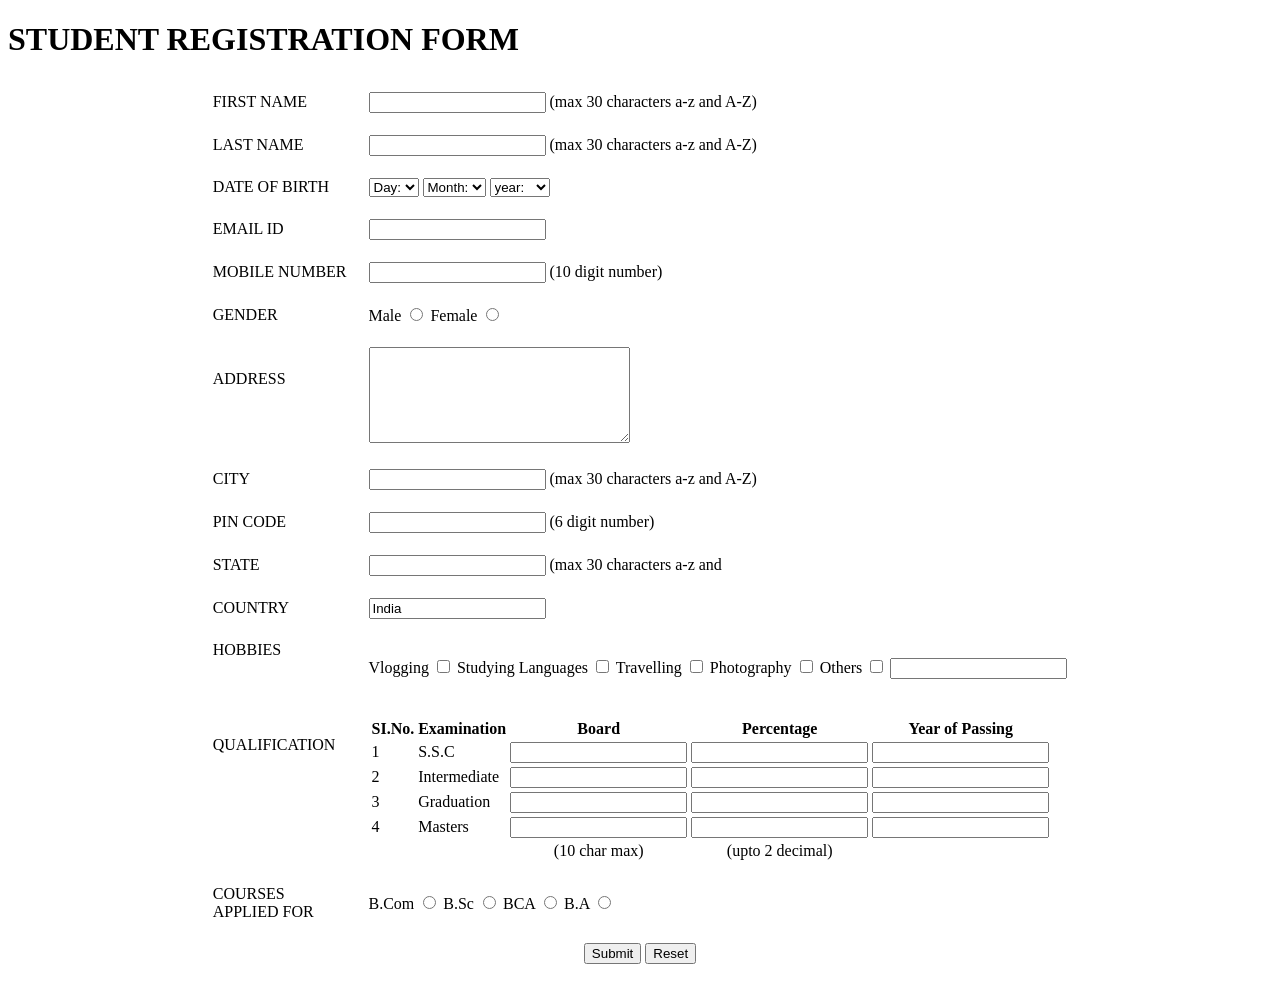
==== forms.html @ 9711dd81 "main" ====
<!DOCTYPE html>
<html lang="en">
<head>
    <meta charset="UTF-8">
    <meta name="viewport" content="width=device-width, initial-scale=1.0">
    <title>Student Registration Form></title>
    
</head>
<body>

    <h1>STUDENT REGISTRATION FORM</h1>


    <table align="center" cellpadding="10">

     <!--First Name ----------------------->
     <tr>
        <td>FIRST NAME</td>
        <td><input type="text" name="First_Name" maxlength="30"/>
        (max 30 characters a-z and A-Z)
        </td>
     </tr>

     <!-- Last Name ------------------------>
      <tr>
        <td>LAST NAME</td>
        <td><input type="text" name="Last_Name" maxlength="30"/>
        (max 30 characters a-z and A-Z)
        </td>
      </tr>

      <!--Date Of Birth -------------------->
      <tr>
         <td>DATE OF BIRTH</td>

         <td>
            <select name="Birthday_day" id="Birthday_Day">
            <option value="-1">Day:</option>
            <option value="1">1</option>
            <option value="2">2</option>
            <option value="3">3</option>
            
            <option value="4">4</option>
            <option value="5">5</option>
            <option value="6">6</option>
            <option value="7">7</option>
            <option value="8">8</option>
            <option value="9">9</option>
            <option value="10">10</option>
            <option value="11">11</option>
            <option value="12">12</option>

            <option value="13">13</option>
            <option value="14">14</option>
            <option value="15">15</option>
            <option value="16">16</option>
            <option value="17">17</option>
            <option value="18">18</option>
            <option value="19">19</option>
            <option value="20">20</option>
            <option value="21">21</option>

            <option value="22">22</option>
            <option value="23">23</option>
            <option value="24">24</option>
            <option value="25">25</option>
            <option value="26">26</option>
            <option value="27">27</option>
            <option value="28">28</option>
            <option value="29">29</option>
            <option value="30">30</option>


            <option value="31">31</option>
        </select>

        <select id="Birthday_Month" name="Birthday_Month">
            <option value="-1">Month:</option>
            <option value="January">Jan</option>
            <option value="February">Feb</option>
            <option value="March">Mar</option>
            <option value="April">Apr</option>
            <option value="May">May</option>
            <option value="June">June</option>
            <option value="July">July</option>
            <option value="August">Aug</option>
            <option value="September">Sep</option>
            <option value="October">Oct</option>
            <option value="November">Nov</option>
            <option value="December">Dec</option>
        </select>

        <select name="Birthday_year" id="Birthday_year">

            <option value="-1">year:</option>
            <option value="2025">2025</option>
            <option value="2024">2024</option>
            <option value="2023">2023</option>
            <option value="2022">2022</option>
            <option value="2021">2021</option>
            <option value="2020">2020</option>
            <option value="2019">2019</option>
            <option value="2018">2018</option>
            <option value="2017">2017</option>
            <option value="2016">2016</option>
            <option value="2015">20115</option>
            <option value="2014">2014</option>
            <option value="2013">2013</option>

            <option value="2012">2012</option>
            <option value="2011">2011</option>
            <option value="2010">2010</option>
            <option value="2009">2009</option>
            <option value="2008">2008</option>
            <option value="2007">2007</option>
            <option value="2006">2006</option>
            <option value="2005">2005</option>
            <option value="2004">2004</option>
            <option value="2003">2003</option>
            <option value="2002">2002</option>
            <option value="2001">2001</option>
            <option value="2000">2000</option>

            <option value="1999">1999</option>
            <option value="1998">1998</option>
            <option value="1997">1997</option>
            <option value="1996">1996</option>
            <option value="1995">1995</option>
            <option value="1994">1994</option>
            <option value="1993">1993</option>
            <option value="1992">1992</option>
            <option value="1991">1991</option>
            <option value="1990">1990</option>
            <option value="1989">1989</option>
            <option value="1988">1988</option>
            <option value="1987">1987</option>
            <option value="1986">1986</option>
        </select>
         </td>
      </tr>

      <!-- Email id ------------------------------->
      <tr>
        <td>EMAIL ID</td>
        <td><input type="text" name="Email_Id" maxlength="100"/></td>
      </tr>

      <!----Mobile Number ------------------------->
      <tr>
        <td>MOBILE NUMBER</td>
        <td><input type="text" name="Mobile_Number" maxlength="10"/>
        (10 digit number)
        </td>
      </tr>

      <!---- Gender ------------------------------->
      <tr>
        <td>GENDER</td>
        <td>
        Male <input type="radio" name="Gender" value="Male"/>
        Female <input type="radio" name="Gender" value="Female"/>
        </td>
      </tr>

      <!-- Aggress ------------------------------->
      <tr>
        <td>ADDRESS <br/><br/><br/></td>
        <td><textarea name="Address" rows="6" cols="30"></textarea>
        </td>    
      </tr>

      <!---- City --------------------------------->
      <tr>
        <td>CITY</td>
        <td><input type="text" name="City" maxlength="30"/>
        (max 30 characters a-z and A-Z)
        </td>
      </tr>

      <!---- Pin Code ----------------------------->
      <tr>
        <td>PIN CODE</td>
        <td><input type="text" name="Pin_Code" maxlength="6"/>
        (6 digit number)
        </td>
      </tr>

      <!---- State -------------------------------->
      <tr>
        <td>STATE</td>
        <td><input type="text" name="State" maxlength="30"/>
        (max 30 characters a-z and <A-Z></A-Z>
        </td>
      </tr>

      <!---- Country ------------------------------->
      <tr>
        <td>COUNTRY</td>
        <td><input type="text" name="Country" value="India" readonly="readonly"/>
        </td>
      </tr>

      <!----Hobbies --------------------------------->
      <tr>
        <td>HOBBIES<br/><br/><br/></td>

        <td>
         Vlogging
         <input type="checkbox" name="Hobby_Vlogging" value="Vlogging" />
         Studying Languages
         <input type="checkbox" name="Hobby_Studying Languages" value="Studying Languages" />
         Travelling
         <input type="checkbox" name="Hobby_Travelling" value="Travelling" />
         Photography
         <input type="checkbox" name="Hobby_Photography" value="Photography" />
         Others
         <input type="checkbox" name="Hobby_Other" value="Other">
         <input type="text" name="Other_Hobby" maxlength="30" />   
        </td>
      </tr>

      <!----Qualificaton ----------------------------->
      <tr>
        <td>QUALIFICATION <br /><br /><br /><br /><br /><br /></td>

        <td>
        <table>

            <tr>
              <td align="center"><b>SI.No.</b></td>
              <td align="center"><b>Examination</b></td>
              <td align="center"><b>Board</b></td>
              <td align="center"><b>Percentage</b></td>
              <td align="center"><b>Year of Passing</b></td>   
            </tr>

        <tr>
          <td>1</td>
          <td>S.S.C</td>
          <td><input type="text" name="S.S.C_Board" maxlength="30" /></td>
          <td><input type="text" name="S.S.C_Percentage" maxlength="30" /></td>
          <td><input type="text" name="S.S.C_YearOfPassing" maxlength="30" /></td>
        </tr>
        
        <tr>
          <td>2</td>
          <td>Intermediate</td>
          <td><input type="text" name="Intermediate_Board" maxlength="30"/></td>
          <td><input type="text" name="Intermediate_Percentage" maxlength="30"/></td>
          <td><input type="text" name="Intermediate_YrOfPassing" maxlength="30"/></td>  
        </tr>

        <tr>
          <td>3</td>
          <td>Graduation</td>
          <td><input type="text" name="Graduation_Board" maxlength="30"/></td>
          <td><input type="text" name="Graduation_Percentage" maxlength="30"/></td>
          <td><input type="text" name="Graduation_YrOfPassinh" maxlength="30"/></td>  
        </tr>

        <tr>
          <td>4</td>
          <td>Masters</td>
          <td><input type="text" name="Masters_Board" maxlength="30"/></td>
          <td><input type="text" name="Masters_Percentage" maxlength="30"/></td>
          <td><input type="text" name="Masters_YrOfPassing" maxlength="30"/></td>  
        </tr>

        <tr>
          <td></td>
          <td></td>
          <td align="center">(10 char max)</td>
          <td align="center">(upto 2 decimal)</td>  
        </tr>
        </table>    

      </td>
      </tr>

      <!---- Course ------------------------------->
      <tr>
        <td>COURSES<BR/>APPLIED FOR</td>
        <td>
          B.Com
          <input type="radio" name="Course_B.Com" value="B.Com">  
          B.Sc
          <input type="radio" name="Course_B.Sc" value="B.Sc">
          BCA
          <input type="radio" name="Course_BCA" value="BCA">
          B.A
          <input type="radio" name="Course_B.A" value="B.A">
        </td>
      </tr>

      <!---- Submit and Reset ------------------------->
      <tr>
        <td colspan="2" align="center">
        <input type="submit" value="Submit">
        <input type="reset" value="Reset">
      </td>
      </tr>
    </table>

    </form>

    
</body>
</html>
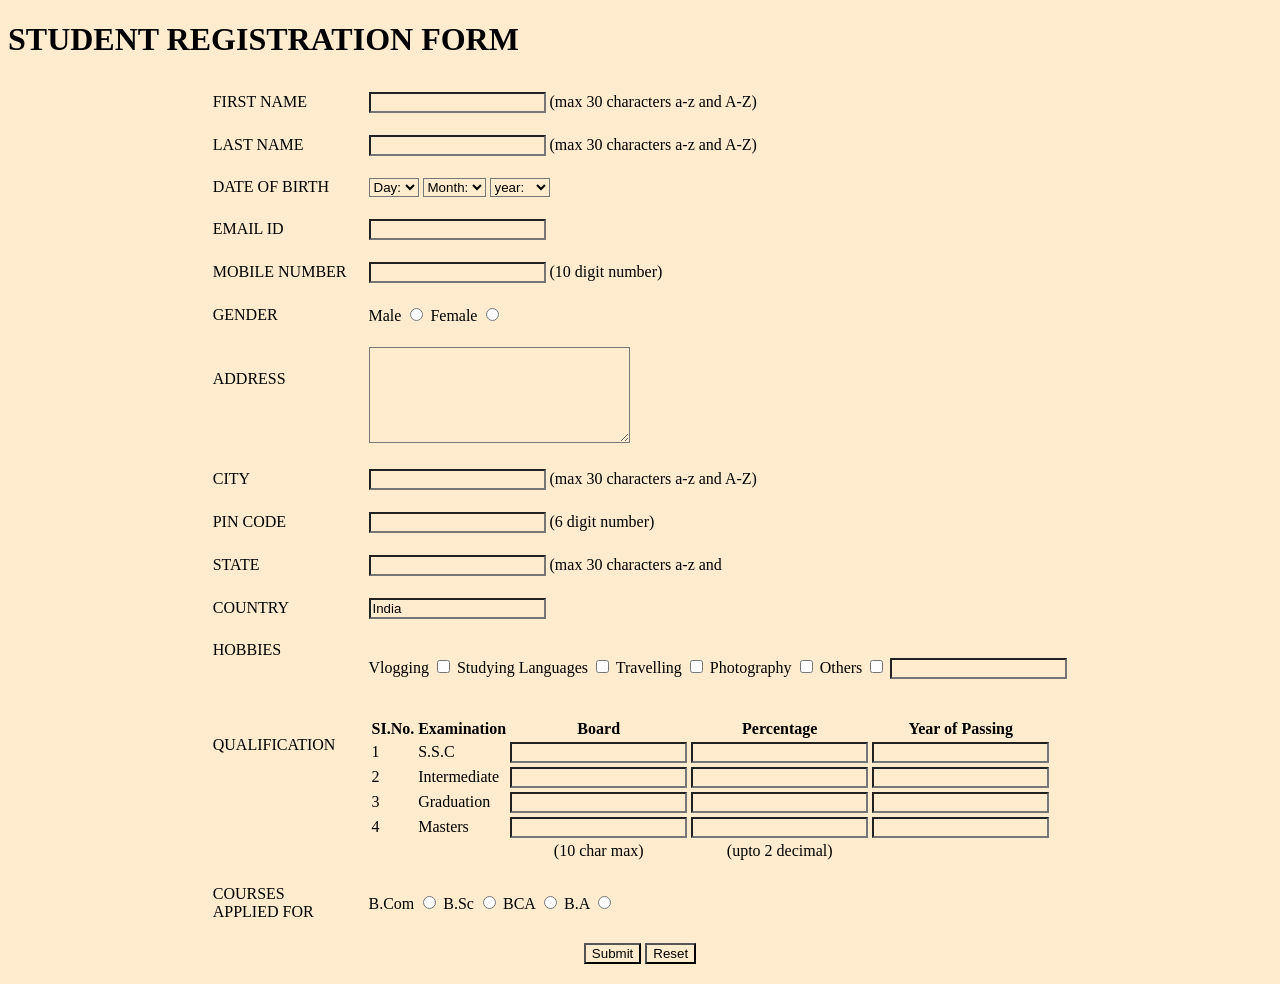
==== commit dc99141f: "Add files via upload" ====
--- a/forms.html
+++ b/forms.html
@@ -1,308 +1,322 @@
-<!DOCTYPE html>
-<html lang="en">
-<head>
-    <meta charset="UTF-8">
-    <meta name="viewport" content="width=device-width, initial-scale=1.0">
-    <title>Student Registration Form></title>
-    
-</head>
-<body>
-
-    <h1>STUDENT REGISTRATION FORM</h1>
-
-
-    <table align="center" cellpadding="10">
-
-     <!--First Name ----------------------->
-     <tr>
-        <td>FIRST NAME</td>
-        <td><input type="text" name="First_Name" maxlength="30"/>
-        (max 30 characters a-z and A-Z)
-        </td>
-     </tr>
-
-     <!-- Last Name ------------------------>
-      <tr>
-        <td>LAST NAME</td>
-        <td><input type="text" name="Last_Name" maxlength="30"/>
-        (max 30 characters a-z and A-Z)
-        </td>
-      </tr>
-
-      <!--Date Of Birth -------------------->
-      <tr>
-         <td>DATE OF BIRTH</td>
-
-         <td>
-            <select name="Birthday_day" id="Birthday_Day">
-            <option value="-1">Day:</option>
-            <option value="1">1</option>
-            <option value="2">2</option>
-            <option value="3">3</option>
-            
-            <option value="4">4</option>
-            <option value="5">5</option>
-            <option value="6">6</option>
-            <option value="7">7</option>
-            <option value="8">8</option>
-            <option value="9">9</option>
-            <option value="10">10</option>
-            <option value="11">11</option>
-            <option value="12">12</option>
-
-            <option value="13">13</option>
-            <option value="14">14</option>
-            <option value="15">15</option>
-            <option value="16">16</option>
-            <option value="17">17</option>
-            <option value="18">18</option>
-            <option value="19">19</option>
-            <option value="20">20</option>
-            <option value="21">21</option>
-
-            <option value="22">22</option>
-            <option value="23">23</option>
-            <option value="24">24</option>
-            <option value="25">25</option>
-            <option value="26">26</option>
-            <option value="27">27</option>
-            <option value="28">28</option>
-            <option value="29">29</option>
-            <option value="30">30</option>
-
-
-            <option value="31">31</option>
-        </select>
-
-        <select id="Birthday_Month" name="Birthday_Month">
-            <option value="-1">Month:</option>
-            <option value="January">Jan</option>
-            <option value="February">Feb</option>
-            <option value="March">Mar</option>
-            <option value="April">Apr</option>
-            <option value="May">May</option>
-            <option value="June">June</option>
-            <option value="July">July</option>
-            <option value="August">Aug</option>
-            <option value="September">Sep</option>
-            <option value="October">Oct</option>
-            <option value="November">Nov</option>
-            <option value="December">Dec</option>
-        </select>
-
-        <select name="Birthday_year" id="Birthday_year">
-
-            <option value="-1">year:</option>
-            <option value="2025">2025</option>
-            <option value="2024">2024</option>
-            <option value="2023">2023</option>
-            <option value="2022">2022</option>
-            <option value="2021">2021</option>
-            <option value="2020">2020</option>
-            <option value="2019">2019</option>
-            <option value="2018">2018</option>
-            <option value="2017">2017</option>
-            <option value="2016">2016</option>
-            <option value="2015">20115</option>
-            <option value="2014">2014</option>
-            <option value="2013">2013</option>
-
-            <option value="2012">2012</option>
-            <option value="2011">2011</option>
-            <option value="2010">2010</option>
-            <option value="2009">2009</option>
-            <option value="2008">2008</option>
-            <option value="2007">2007</option>
-            <option value="2006">2006</option>
-            <option value="2005">2005</option>
-            <option value="2004">2004</option>
-            <option value="2003">2003</option>
-            <option value="2002">2002</option>
-            <option value="2001">2001</option>
-            <option value="2000">2000</option>
-
-            <option value="1999">1999</option>
-            <option value="1998">1998</option>
-            <option value="1997">1997</option>
-            <option value="1996">1996</option>
-            <option value="1995">1995</option>
-            <option value="1994">1994</option>
-            <option value="1993">1993</option>
-            <option value="1992">1992</option>
-            <option value="1991">1991</option>
-            <option value="1990">1990</option>
-            <option value="1989">1989</option>
-            <option value="1988">1988</option>
-            <option value="1987">1987</option>
-            <option value="1986">1986</option>
-        </select>
-         </td>
-      </tr>
-
-      <!-- Email id ------------------------------->
-      <tr>
-        <td>EMAIL ID</td>
-        <td><input type="text" name="Email_Id" maxlength="100"/></td>
-      </tr>
-
-      <!----Mobile Number ------------------------->
-      <tr>
-        <td>MOBILE NUMBER</td>
-        <td><input type="text" name="Mobile_Number" maxlength="10"/>
-        (10 digit number)
-        </td>
-      </tr>
-
-      <!---- Gender ------------------------------->
-      <tr>
-        <td>GENDER</td>
-        <td>
-        Male <input type="radio" name="Gender" value="Male"/>
-        Female <input type="radio" name="Gender" value="Female"/>
-        </td>
-      </tr>
-
-      <!-- Aggress ------------------------------->
-      <tr>
-        <td>ADDRESS <br/><br/><br/></td>
-        <td><textarea name="Address" rows="6" cols="30"></textarea>
-        </td>    
-      </tr>
-
-      <!---- City --------------------------------->
-      <tr>
-        <td>CITY</td>
-        <td><input type="text" name="City" maxlength="30"/>
-        (max 30 characters a-z and A-Z)
-        </td>
-      </tr>
-
-      <!---- Pin Code ----------------------------->
-      <tr>
-        <td>PIN CODE</td>
-        <td><input type="text" name="Pin_Code" maxlength="6"/>
-        (6 digit number)
-        </td>
-      </tr>
-
-      <!---- State -------------------------------->
-      <tr>
-        <td>STATE</td>
-        <td><input type="text" name="State" maxlength="30"/>
-        (max 30 characters a-z and <A-Z></A-Z>
-        </td>
-      </tr>
-
-      <!---- Country ------------------------------->
-      <tr>
-        <td>COUNTRY</td>
-        <td><input type="text" name="Country" value="India" readonly="readonly"/>
-        </td>
-      </tr>
-
-      <!----Hobbies --------------------------------->
-      <tr>
-        <td>HOBBIES<br/><br/><br/></td>
-
-        <td>
-         Vlogging
-         <input type="checkbox" name="Hobby_Vlogging" value="Vlogging" />
-         Studying Languages
-         <input type="checkbox" name="Hobby_Studying Languages" value="Studying Languages" />
-         Travelling
-         <input type="checkbox" name="Hobby_Travelling" value="Travelling" />
-         Photography
-         <input type="checkbox" name="Hobby_Photography" value="Photography" />
-         Others
-         <input type="checkbox" name="Hobby_Other" value="Other">
-         <input type="text" name="Other_Hobby" maxlength="30" />   
-        </td>
-      </tr>
-
-      <!----Qualificaton ----------------------------->
-      <tr>
-        <td>QUALIFICATION <br /><br /><br /><br /><br /><br /></td>
-
-        <td>
-        <table>
-
-            <tr>
-              <td align="center"><b>SI.No.</b></td>
-              <td align="center"><b>Examination</b></td>
-              <td align="center"><b>Board</b></td>
-              <td align="center"><b>Percentage</b></td>
-              <td align="center"><b>Year of Passing</b></td>   
-            </tr>
-
-        <tr>
-          <td>1</td>
-          <td>S.S.C</td>
-          <td><input type="text" name="S.S.C_Board" maxlength="30" /></td>
-          <td><input type="text" name="S.S.C_Percentage" maxlength="30" /></td>
-          <td><input type="text" name="S.S.C_YearOfPassing" maxlength="30" /></td>
-        </tr>
-        
-        <tr>
-          <td>2</td>
-          <td>Intermediate</td>
-          <td><input type="text" name="Intermediate_Board" maxlength="30"/></td>
-          <td><input type="text" name="Intermediate_Percentage" maxlength="30"/></td>
-          <td><input type="text" name="Intermediate_YrOfPassing" maxlength="30"/></td>  
-        </tr>
-
-        <tr>
-          <td>3</td>
-          <td>Graduation</td>
-          <td><input type="text" name="Graduation_Board" maxlength="30"/></td>
-          <td><input type="text" name="Graduation_Percentage" maxlength="30"/></td>
-          <td><input type="text" name="Graduation_YrOfPassinh" maxlength="30"/></td>  
-        </tr>
-
-        <tr>
-          <td>4</td>
-          <td>Masters</td>
-          <td><input type="text" name="Masters_Board" maxlength="30"/></td>
-          <td><input type="text" name="Masters_Percentage" maxlength="30"/></td>
-          <td><input type="text" name="Masters_YrOfPassing" maxlength="30"/></td>  
-        </tr>
-
-        <tr>
-          <td></td>
-          <td></td>
-          <td align="center">(10 char max)</td>
-          <td align="center">(upto 2 decimal)</td>  
-        </tr>
-        </table>    
-
-      </td>
-      </tr>
-
-      <!---- Course ------------------------------->
-      <tr>
-        <td>COURSES<BR/>APPLIED FOR</td>
-        <td>
-          B.Com
-          <input type="radio" name="Course_B.Com" value="B.Com">  
-          B.Sc
-          <input type="radio" name="Course_B.Sc" value="B.Sc">
-          BCA
-          <input type="radio" name="Course_BCA" value="BCA">
-          B.A
-          <input type="radio" name="Course_B.A" value="B.A">
-        </td>
-      </tr>
-
-      <!---- Submit and Reset ------------------------->
-      <tr>
-        <td colspan="2" align="center">
-        <input type="submit" value="Submit">
-        <input type="reset" value="Reset">
-      </td>
-      </tr>
-    </table>
-
-    </form>
-
-    
-</body>
+<!DOCTYPE html>
+<html lang="en">
+<head>
+    <meta charset="UTF-8">
+    <meta name="viewport" content="width=device-width, initial-scale=1.0">
+    <title>Student Registration Form></title>
+    <style>
+        *{
+          background-color: blanchedalmond;
+        }
+        div{
+           position: fixed;
+           top: 60%;
+           left: 60%;
+           transform: 1px;
+           font-weight: 60%;
+        }
+        th{
+          font-weight: 100;
+        }
+    </style>
+</head>
+<body>
+
+    <h1> STUDENT REGISTRATION FORM </h1>
+
+
+    <table align="center" cellpadding="10">
+
+     <!--First Name ----------------------->
+     <tr>
+        <td>FIRST NAME</td>
+        <td><input type="text" name="First_Name" maxlength="30"/>
+        (max 30 characters a-z and A-Z)
+        </td>
+     </tr>
+
+     <!-- Last Name ------------------------>
+      <tr>
+        <td>LAST NAME</td>
+        <td><input type="text" name="Last_Name" maxlength="30"/>
+        (max 30 characters a-z and A-Z)
+        </td>
+      </tr>
+
+      <!--Date Of Birth -------------------->
+      <tr>
+         <td>DATE OF BIRTH</td>
+
+         <td>
+            <select name="Birthday_day" id="Birthday_Day">
+            <option value="-1">Day:</option>
+            <option value="1">1</option>
+            <option value="2">2</option>
+            <option value="3">3</option>
+            
+            <option value="4">4</option>
+            <option value="5">5</option>
+            <option value="6">6</option>
+            <option value="7">7</option>
+            <option value="8">8</option>
+            <option value="9">9</option>
+            <option value="10">10</option>
+            <option value="11">11</option>
+            <option value="12">12</option>
+
+            <option value="13">13</option>
+            <option value="14">14</option>
+            <option value="15">15</option>
+            <option value="16">16</option>
+            <option value="17">17</option>
+            <option value="18">18</option>
+            <option value="19">19</option>
+            <option value="20">20</option>
+            <option value="21">21</option>
+
+            <option value="22">22</option>
+            <option value="23">23</option>
+            <option value="24">24</option>
+            <option value="25">25</option>
+            <option value="26">26</option>
+            <option value="27">27</option>
+            <option value="28">28</option>
+            <option value="29">29</option>
+            <option value="30">30</option>
+
+
+            <option value="31">31</option>
+        </select>
+
+        <select id="Birthday_Month" name="Birthday_Month">
+            <option value="-1">Month:</option>
+            <option value="January">Jan</option>
+            <option value="February">Feb</option>
+            <option value="March">Mar</option>
+            <option value="April">Apr</option>
+            <option value="May">May</option>
+            <option value="June">June</option>
+            <option value="July">July</option>
+            <option value="August">Aug</option>
+            <option value="September">Sep</option>
+            <option value="October">Oct</option>
+            <option value="November">Nov</option>
+            <option value="December">Dec</option>
+        </select>
+
+        <select name="Birthday_year" id="Birthday_year">
+
+            <option value="-1">year:</option>
+            <option value="2025">2025</option>
+            <option value="2024">2024</option>
+            <option value="2023">2023</option>
+            <option value="2022">2022</option>
+            <option value="2021">2021</option>
+            <option value="2020">2020</option>
+            <option value="2019">2019</option>
+            <option value="2018">2018</option>
+            <option value="2017">2017</option>
+            <option value="2016">2016</option>
+            <option value="2015">20115</option>
+            <option value="2014">2014</option>
+            <option value="2013">2013</option>
+
+            <option value="2012">2012</option>
+            <option value="2011">2011</option>
+            <option value="2010">2010</option>
+            <option value="2009">2009</option>
+            <option value="2008">2008</option>
+            <option value="2007">2007</option>
+            <option value="2006">2006</option>
+            <option value="2005">2005</option>
+            <option value="2004">2004</option>
+            <option value="2003">2003</option>
+            <option value="2002">2002</option>
+            <option value="2001">2001</option>
+            <option value="2000">2000</option>
+
+            <option value="1999">1999</option>
+            <option value="1998">1998</option>
+            <option value="1997">1997</option>
+            <option value="1996">1996</option>
+            <option value="1995">1995</option>
+            <option value="1994">1994</option>
+            <option value="1993">1993</option>
+            <option value="1992">1992</option>
+            <option value="1991">1991</option>
+            <option value="1990">1990</option>
+            <option value="1989">1989</option>
+            <option value="1988">1988</option>
+            <option value="1987">1987</option>
+            <option value="1986">1986</option>
+        </select>
+         </td>
+      </tr>
+
+      <!-- Email id ------------------------------->
+      <tr>
+        <td>EMAIL ID</td>
+        <td><input type="text" name="Email_Id" maxlength="100"/></td>
+      </tr>
+
+      <!----Mobile Number ------------------------->
+      <tr>
+        <td>MOBILE NUMBER</td>
+        <td><input type="text" name="Mobile_Number" maxlength="10"/>
+        (10 digit number)
+        </td>
+      </tr>
+
+      <!---- Gender ------------------------------->
+      <tr>
+        <td>GENDER</td>
+        <td>
+        Male <input type="radio" name="Gender" value="Male"/>
+        Female <input type="radio" name="Gender" value="Female"/>
+        </td>
+      </tr>
+
+      <!-- Aggress ------------------------------->
+      <tr>
+        <td>ADDRESS <br/><br/><br/></td>
+        <td><textarea name="Address" rows="6" cols="30"></textarea>
+        </td>    
+      </tr>
+
+      <!---- City --------------------------------->
+      <tr>
+        <td>CITY</td>
+        <td><input type="text" name="City" maxlength="30"/>
+        (max 30 characters a-z and A-Z)
+        </td>
+      </tr>
+
+      <!---- Pin Code ----------------------------->
+      <tr>
+        <td>PIN CODE</td>
+        <td><input type="text" name="Pin_Code" maxlength="6"/>
+        (6 digit number)
+        </td>
+      </tr>
+
+      <!---- State -------------------------------->
+      <tr>
+        <td>STATE</td>
+        <td><input type="text" name="State" maxlength="30"/>
+        (max 30 characters a-z and <A-Z></A-Z>
+        </td>
+      </tr>
+
+      <!---- Country ------------------------------->
+      <tr>
+        <td>COUNTRY</td>
+        <td><input type="text" name="Country" value="India" readonly="readonly"/>
+        </td>
+      </tr>
+
+      <!----Hobbies --------------------------------->
+      <tr>
+        <td>HOBBIES<br/><br/><br/></td>
+
+        <td>
+         Vlogging
+         <input type="checkbox" name="Hobby_Vlogging" value="Vlogging" />
+         Studying Languages
+         <input type="checkbox" name="Hobby_Studying Languages" value="Studying Languages" />
+         Travelling
+         <input type="checkbox" name="Hobby_Travelling" value="Travelling" />
+         Photography
+         <input type="checkbox" name="Hobby_Photography" value="Photography" />
+         Others
+         <input type="checkbox" name="Hobby_Other" value="Other">
+         <input type="text" name="Other_Hobby" maxlength="30" />   
+        </td>
+      </tr>
+
+      <!----Qualificaton ----------------------------->
+      <tr>
+        <td>QUALIFICATION <br /><br /><br /><br /><br /><br /></td>
+
+        <td>
+        <table>
+
+            <tr>
+              <td align="center"><b>SI.No.</b></td>
+              <td align="center"><b>Examination</b></td>
+              <td align="center"><b>Board</b></td>
+              <td align="center"><b>Percentage</b></td>
+              <td align="center"><b>Year of Passing</b></td>   
+            </tr>
+
+        <tr>
+          <td>1</td>
+          <td>S.S.C</td>
+          <td><input type="text" name="S.S.C_Board" maxlength="30" /></td>
+          <td><input type="text" name="S.S.C_Percentage" maxlength="30" /></td>
+          <td><input type="text" name="S.S.C_YearOfPassing" maxlength="30" /></td>
+        </tr>
+        
+        <tr>
+          <td>2</td>
+          <td>Intermediate</td>
+          <td><input type="text" name="Intermediate_Board" maxlength="30"/></td>
+          <td><input type="text" name="Intermediate_Percentage" maxlength="30"/></td>
+          <td><input type="text" name="Intermediate_YrOfPassing" maxlength="30"/></td>  
+        </tr>
+
+        <tr>
+          <td>3</td>
+          <td>Graduation</td>
+          <td><input type="text" name="Graduation_Board" maxlength="30"/></td>
+          <td><input type="text" name="Graduation_Percentage" maxlength="30"/></td>
+          <td><input type="text" name="Graduation_YrOfPassinh" maxlength="30"/></td>  
+        </tr>
+
+        <tr>
+          <td>4</td>
+          <td>Masters</td>
+          <td><input type="text" name="Masters_Board" maxlength="30"/></td>
+          <td><input type="text" name="Masters_Percentage" maxlength="30"/></td>
+          <td><input type="text" name="Masters_YrOfPassing" maxlength="30"/></td>  
+        </tr>
+
+        <tr>
+          <td></td>
+          <td></td>
+          <td align="center">(10 char max)</td>
+          <td align="center">(upto 2 decimal)</td>  
+        </tr>
+        </table>    
+
+      </td>
+      </tr>
+
+      <!---- Course ------------------------------->
+      <tr>
+        <td>COURSES<BR/>APPLIED FOR</td>
+        <td>
+          B.Com
+          <input type="radio" name="Course_B.Com" value="B.Com">  
+          B.Sc
+          <input type="radio" name="Course_B.Sc" value="B.Sc">
+          BCA
+          <input type="radio" name="Course_BCA" value="BCA">
+          B.A
+          <input type="radio" name="Course_B.A" value="B.A">
+        </td>
+      </tr>
+
+      <!---- Submit and Reset ------------------------->
+      <tr>
+        <td colspan="2" align="center">
+        <input type="submit" value="Submit">
+        <input type="reset" value="Reset">
+      </td>
+      </tr>
+    </table>
+
+    </form>
+
+    
+</body>
 </html>
